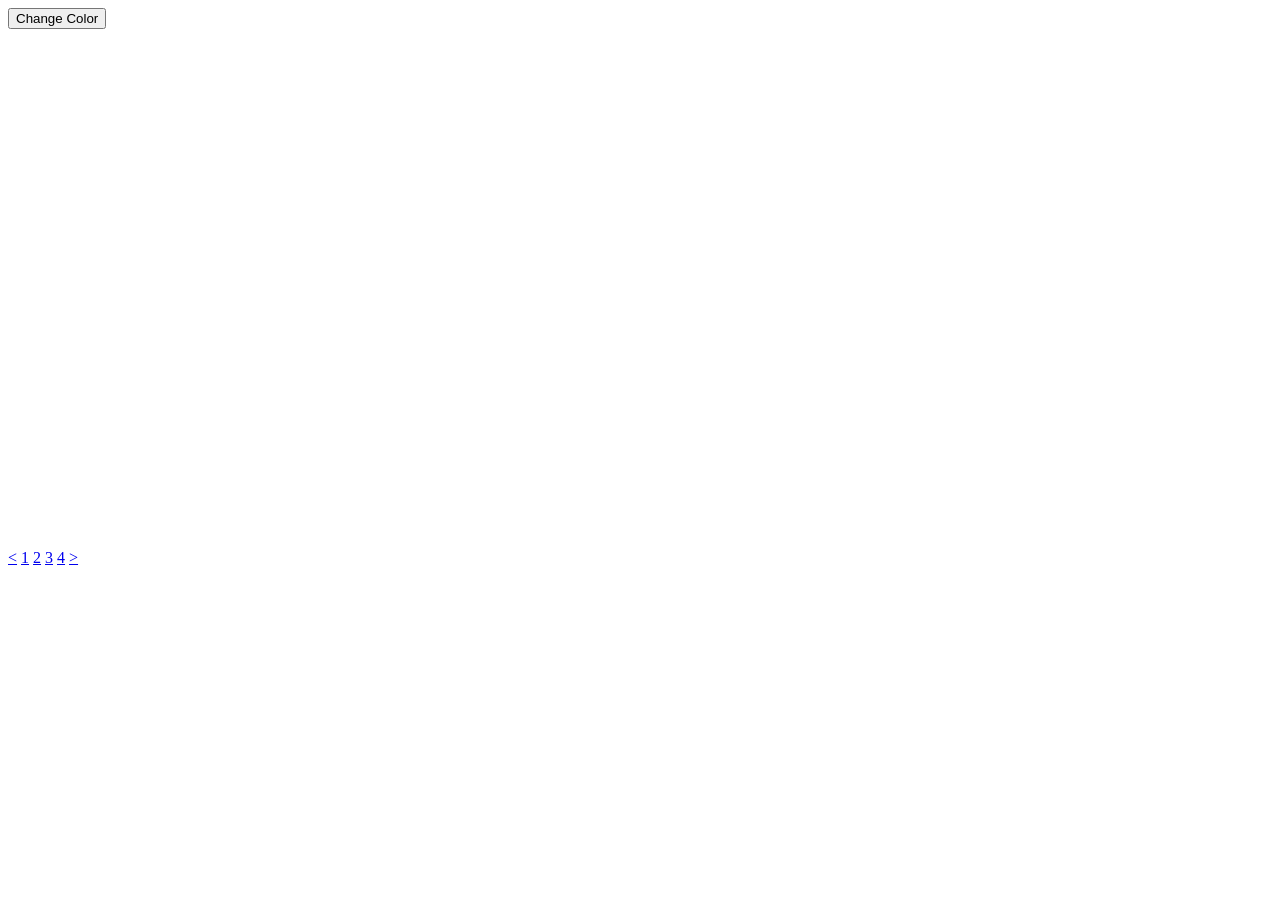
==== CC.html @ e512752a "Add files via upload" ====
<!DOCTYPE html>
<html lang="en">
<head>
  <meta charset="UTF-8">
  <meta name="viewport" content="width=device-width, initial-scale=1.0">
  <link rel="icon" type="image/x-icon" href="assets/logo-removebg-preview.png">
  <link rel="stylesheet" href="CSS/style2.css">
  <link rel="stylesheet" href="CSS/pagination.css">
  <title>Document</title>
<style>
  .pagination{
    margin-top: 520px;
  }
  
</style>
</head>

<body>

<button class="btn-14">Change Color </button>

<div class="pagination">
  <a href="table.html"><</a>
  <a href="index.html" >1</a>
  <a href="my.html">2</a>
  <a href="table.html">3</a>
  <a href="CC.html" class="active">4</a>
  <a href="CC.html">></a>
</div>
</body>
</html>
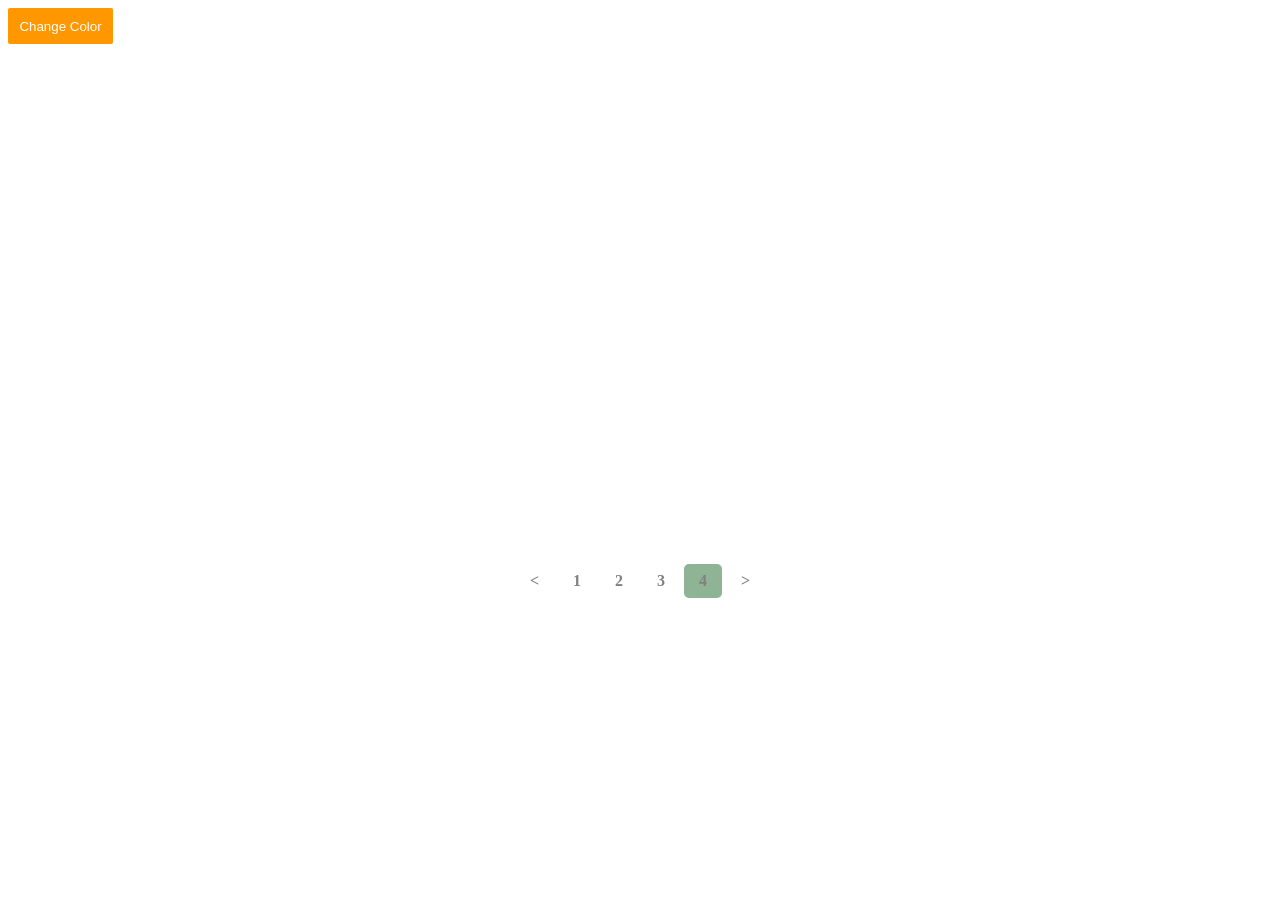
==== commit 2ff87d79: "Fix file paths in CC.html Updated file paths for logo and stylesheets to be relative." ====
--- a/CC.html
+++ b/CC.html
@@ -3,9 +3,9 @@
 <head>
   <meta charset="UTF-8">
   <meta name="viewport" content="width=device-width, initial-scale=1.0">
-  <link rel="icon" type="image/x-icon" href="assets/logo-removebg-preview.png">
-  <link rel="stylesheet" href="CSS/style2.css">
-  <link rel="stylesheet" href="CSS/pagination.css">
+  <link rel="icon" type="image/x-icon" href="logo-removebg-preview.png">
+  <link rel="stylesheet" href="style2.css">
+  <link rel="stylesheet" href="pagination.css">
   <title>Document</title>
 <style>
   .pagination{
@@ -28,4 +28,4 @@
   <a href="CC.html">></a>
 </div>
 </body>
-</html>+</html>
--- a/style2.css
+++ b/style2.css
@@ -0,0 +1,36 @@
+button{
+    background: rgb(255,151,0);
+    color: white;
+    border: none;
+    height: 36px;
+    width: 105px;
+    border-radius: 2px;
+    cursor: pointer;
+    margin-right:25px;
+    z-index: 1;
+}
+
+.btn-14:after {
+  position: absolute;
+  content: "";
+  width: 100%;
+  height: 0;
+  top: 0;
+  left: 0;
+  z-index: -1;
+  background-image: linear-gradient(315deg, #eaf818 0%, #f6fc9c 74%);
+  box-shadow:inset 
+  2px 2px 2px 0px rgba(255,255,255,.5),
+  7px 7px 20px 0px rgba(0,0,0,.1),
+  4px 4px 5px 0px rgba(0,0,0,.1);
+  transition: all 0.3s ease;
+}
+
+.btn-14:hover {
+  color: #000;
+}
+.btn-14:hover:after {
+  top: auto;
+  bottom: 0;
+  height: 100%;
+}
--- a/pagination.css
+++ b/pagination.css
@@ -0,0 +1,22 @@
+.pagination{
+    text-align: center;
+  }
+
+  .pagination a{
+    color: gray;
+    text-decoration: none;
+    padding: 8px 15px;
+    display: inline-block;
+    font-weight: bold;
+  }
+
+  .pagination a.active{
+    background-color: rgb(143, 179, 149);
+    font-weight: bold;
+    border-radius: 5px;
+  }
+
+  .pagination a:hover:not(.active){
+  background-color: rgb(163, 158, 158);
+    border-radius: 5px;
+  }
